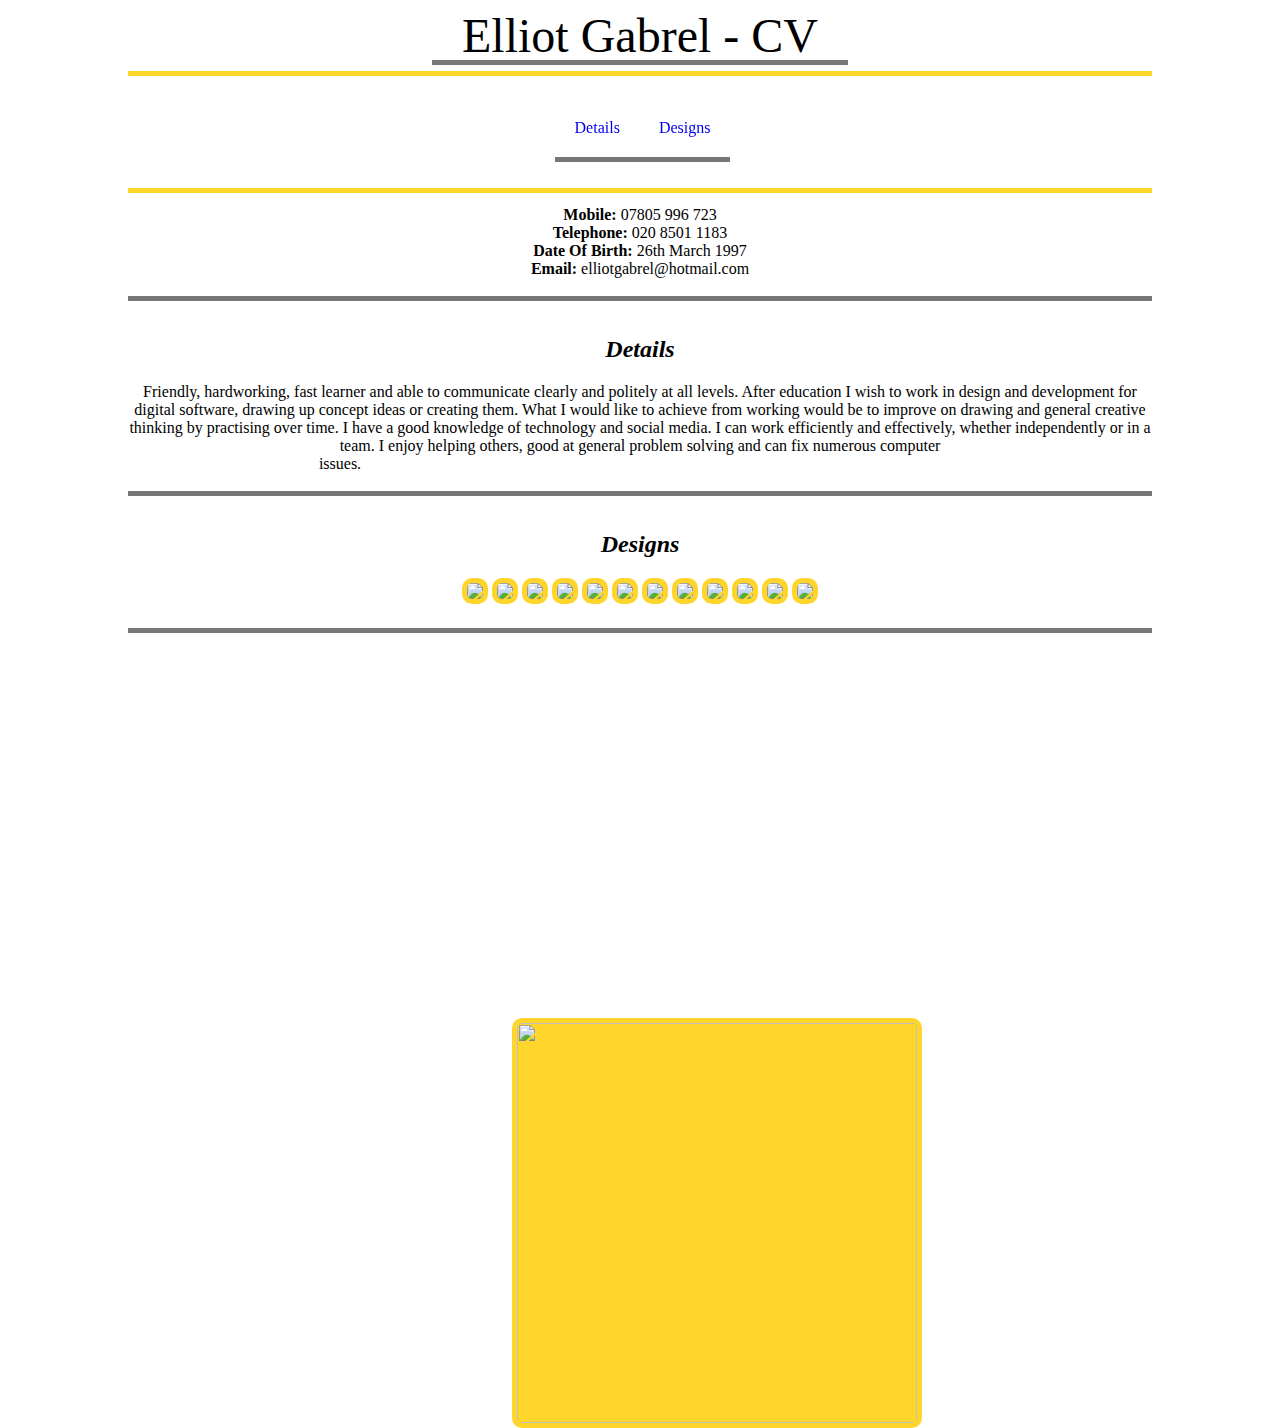
==== index.html @ d464552e "Update index.html" ====
<!doctype html>

<html>
<body>
<head>

<link href="http://code.jquery.com/ui/1.10.4/themes/ui-lightness/jquery-ui.css" rel="stylesheet">
<script src="http://code.jquery.com/jquery-1.10.2.js">
</script>
<script src="http://code.jquery.com/ui/1.10.4/jquery-ui.js">
</script>


<script type="text/javascript">


$(function() {

	$('.details').draggable({

	})
	$('section').draggable({
		revert: true,
	})
	$('.design').draggable({
		revert: true,
		cursor: "move", cursorAt: { top: 200, left: 400 },
		stack: 'img'
	});
	
	$(".Details").show();
	
	$("#Designs").hide();
	$("#detailsbtn").click(function(){
		$("#mepic").show();
		$(".Details").show();
		$("#Education").hide();
		$("#Skills").hide();
		$("#Employment").hide();
		$("#Hobbies").hide();
		$("#Designs").hide();
	})
	$("#designsbtn").click(function(){
		$("#mepic").hide();
		$(".Details").hide();
		$("#Education").hide();
		$("#Skills").hide();
		$("#Employment").hide();
		$("#Hobbies").hide();
		$("#Designs").show();
	})
})

</script>

<style>

body {
	background-image: url("http://i.imgur.com/pFzIeTq.jpg");
	background-attachment: fixed;
	background-repeat: no-repeat;
	background-size:cover;
	margin-left:10%;
	margin-right:10%;


}
header{
	text-align:center;
	
} 
section {
	background-color:#ffffff;
	padding-top: 5px;
	margin-bottom: 10px;
	border-bottom: 5px solid #777777
}

#Designs img {
	margin-bottom:20px;
	padding: 5px;
	align-middle;	
	background-color:#ffd52b;
	border-radius:10px;
}
#Designs img:active { 
	width: 70%; 
}
header a{
	padding-top:30px;
	padding-left:30px;
	padding-right:30px;
	padding-bottom:5px;
	
	background-color:#ffffff;
	border-bottom: 5px solid #777777
	
	
} 
.Details a{
	margin-right: 600px;

}
nav{
	text-align:center;
	

}
ul {
	margin-left:20px;
}
p {
	margin-left:20px;
}
nav a{
	text-decoration: none;
	padding:20px;
	padding-top:20px;
	padding-bottom:20px;
	background-color:#ffffff;
	margin-right:-5px;
	margin-top:15px;
	border-bottom: 5px solid #777777
} 

article{
	text-align:center;

}
#mepic{
	margin-top: 20px;
	padding: 5px;
	background-color:#ffd52b;
	position: absolute;
	left: 40%;
	border-radius:10px;
}

hr{
	height: 5px;
	border-color:#ffd52b;
	background-color:#ffd52b;
	border: 0 none;
	color:#ffd52b;
}


/* Bounce To Right */
.hvr-bounce-to-right {
  display: inline-block;
  vertical-align: middle;
  -webkit-transform: translateZ(0);
  transform: translateZ(0);
  box-shadow: 0 0 1px rgba(0, 0, 0, 0);
  -webkit-backface-visibility: hidden;
  backface-visibility: hidden;
  -moz-osx-font-smoothing: grayscale;
  position: relative;
  -webkit-transition-property: color, background-color, border-bottom-color;
  transition-property: color, border-bottom-color;
  -webkit-transition-duration: 0.5s;
  transition-duration: 0.5s;
  
}
.hvr-bounce-to-right:before {
  content: "";
  position: absolute;
  z-index: -1;
  top: 0;
  left: 0;
  right: 0;
  bottom: 0;
  background: #ffd52b;
  -webkit-transform: scaleX(0);
  transform: scaleX(0);
  -webkit-transform-origin: 0 50%;
  transform-origin: 0 50%;
  -webkit-transition-property: transform;
  transition-property: transform;
  -webkit-transition-duration: 0.5s;
  transition-duration: 0.5s;
  -webkit-transition-timing-function: ease-out;
  transition-timing-function: ease-out;
}
.hvr-bounce-to-right:hover, .hvr-bounce-to-right:focus, .hvr-bounce-to-right:active {
  color: white;
  border-bottom-color: #b38f00;
}
.hvr-bounce-to-right:hover:before, .hvr-bounce-to-right:focus:before, .hvr-bounce-to-right:active:before {
  -webkit-transform: scaleX(1);
  transform: scaleX(1);
  -webkit-transition-timing-function: cubic-bezier(0.52, 1.64, 0.37, 0.66);
  transition-timing-function: cubic-bezier(0.52, 1.64, 0.37, 0.66);
}

</style>

</head>

<header>

<a><font size="60">Elliot Gabrel - CV</font></a>

</header>

<hr>

<nav>
<a href="#" id = detailsbtn class="hvr-bounce-to-right 1" >Details</a> 

<a href="#" id = designsbtn class="hvr-bounce-to-right 6">Designs</a>
<br><br>
<hr>
</nav>
<article>

<section class = "Details">
<a>
<b>Mobile:</b> 07805 996 723 
<br>
<b>Telephone:</b> 020 8501 1183 <br>
<b>Date Of Birth:</b> 26th March 1997 <br>
<b>Email:</b> elliotgabrel@hotmail.com
<br><br>
</a>

</section>

<section class = "Details">

<h2  id="Details"><i>Details</i></h2>

<a>Friendly, hardworking, fast learner and able to communicate clearly and politely at all levels. After education I wish to work in design and development for digital software, drawing up concept ideas or creating them. What I would like to achieve from working would be to improve on drawing and general creative thinking by practising over time.  I have a good knowledge of technology and social media.  I can work efficiently and effectively, whether independently or in a team.  I enjoy helping others, good at general problem solving and can fix numerous computer issues.
	</a>
	<br><br>

</section>




<section id="Designs">
<h2 id="Designs"><i>Designs</i></h2>

<img  src="http://i.imgur.com/HZjRXzi.jpg" class="design" width ="500"></img>
<img  src="http://i.imgur.com/hJp7Tr7.png" class="design" width ="500"></img>
<img  src="http://i.imgur.com/qODg5TL.png" class="design" width ="500"></img>
<img  src="http://i.imgur.com/MX5Pufa.jpg" class="design" width ="500"></img>
<img  src="http://i.imgur.com/AooKm5e.png" class="design" width ="500"></img>
<img  src="http://i.imgur.com/JwJcvas.png" class="design" width ="500"></img>
<img  src="http://i.imgur.com/HgaYt40.png" class="design" width ="500"></img>
<img  src="http://i.imgur.com/r5CjAAt.png" class="design" width ="500"></img>
<img  src="http://i.imgur.com/zFYjnXJ.png" class="design" width ="500"></img>
<img  src="http://i.imgur.com/xnVQPtu.png" class="design" width ="500"></img>
<img  src="http://i.imgur.com/6NB2dEX.png" class="design" width ="500"></img>
<img  src="http://i.imgur.com/R7GcdYs.png" class="design" width ="500"></img>


</section>





</a>
<img id = "Details">
		<iframe width="560" height="315" src="https://www.youtube.com/embed/_oBwRGFbk6g" frameborder="0" allowfullscreen></iframe>

</img>
	<br><br><br>
<img class = "Details" id = "mepic" src="http://i.imgur.com/DMXfPqL.jpg" height="400" width="400" align="right"></img>


</article>



<aside>

</aside>



</article>














</nav>















</body>
</html>
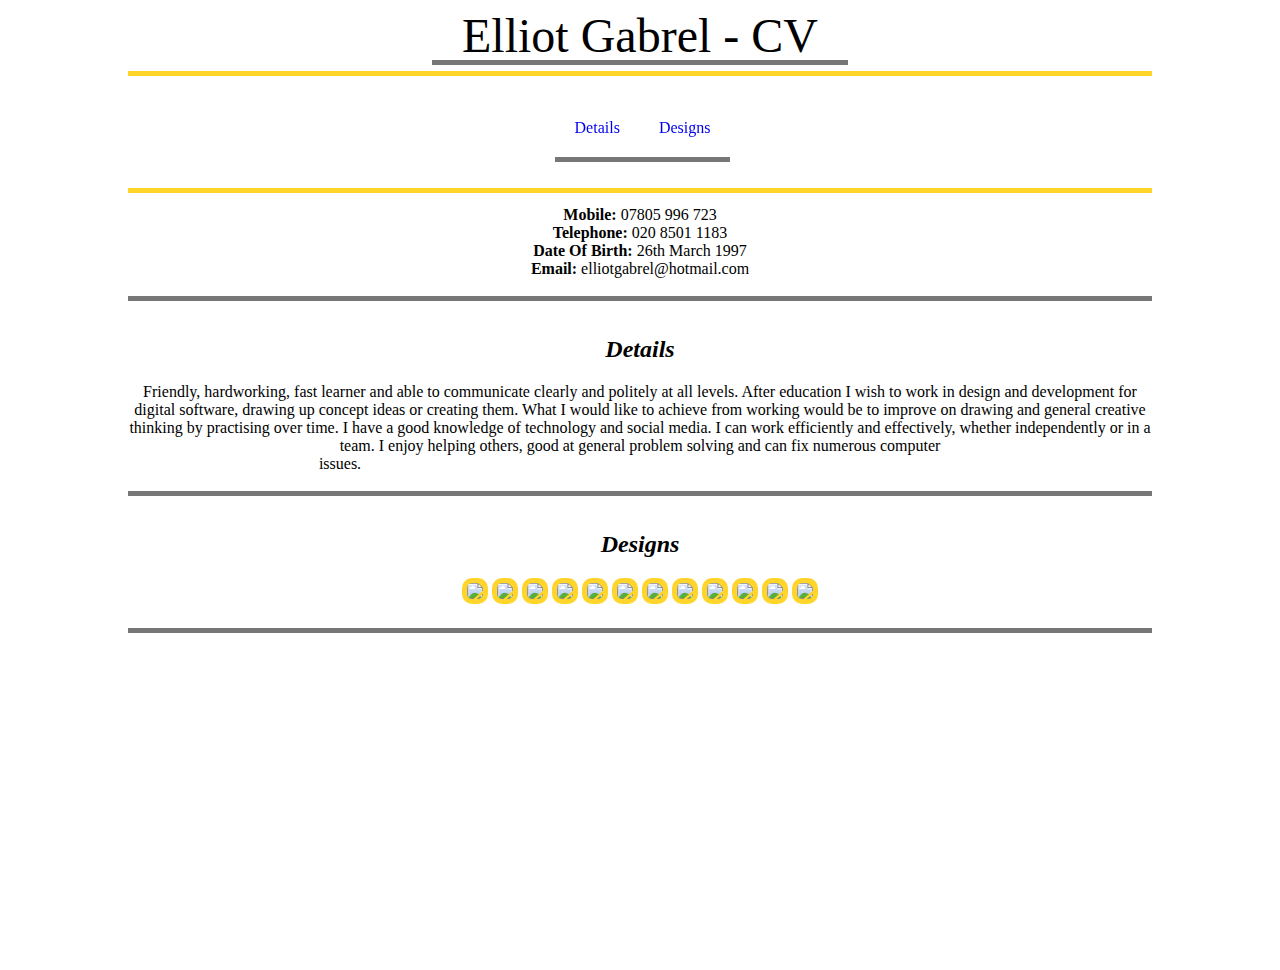
==== commit fef81c24: "Update index.html" ====
--- a/index.html
+++ b/index.html
@@ -4,10 +4,8 @@
 <body>
 <head>
 
-<link href="http://code.jquery.com/ui/1.10.4/themes/ui-lightness/jquery-ui.css" rel="stylesheet">
-<script src="http://code.jquery.com/jquery-1.10.2.js">
-</script>
-<script src="http://code.jquery.com/ui/1.10.4/jquery-ui.js">
+
+<script src="elliobot.github.io/jquery.js">
 </script>
 
 
@@ -267,8 +265,7 @@
 		<iframe width="560" height="315" src="https://www.youtube.com/embed/_oBwRGFbk6g" frameborder="0" allowfullscreen></iframe>
 
 </img>
-	<br><br><br>
-<img class = "Details" id = "mepic" src="http://i.imgur.com/DMXfPqL.jpg" height="400" width="400" align="right"></img>
+	
 
 
 </article>
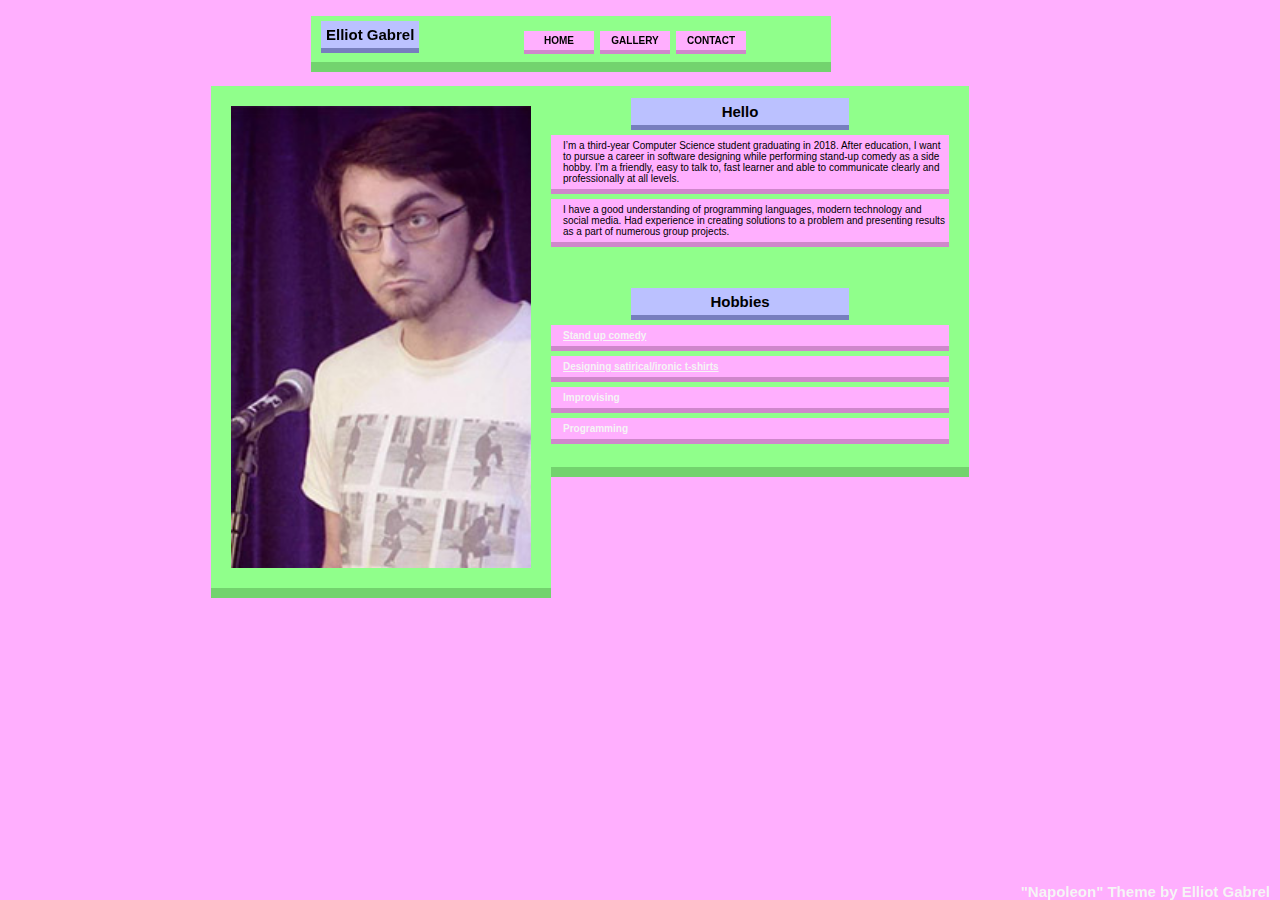
==== commit 1cded5b0: "Add files via upload" ====
--- a/index.html
+++ b/index.html
@@ -1,313 +1,73 @@
-<!doctype html>
+<!DOCTYPE html PUBLIC "-//W3C//DTD XHTML 1.0 Transitional//EN" "http://www.w3.org/TR/xhtml1/DTD/xhtml1-transitional.dtd">
+<html xmlns="http://www.w3.org/1999/xhtml">
+<head>
+<title>Personal Website</title>
+<meta http-equiv="Content-Type" content="text/html; charset=utf-8" />
+<link href="style.css" rel="stylesheet" type="text/css" />
+</head>
+<body>
 
-<html>
-<body>
-<head>
+<div id="wrapper">
+	<section id="topsec">
+	 <a href="index.html"><h1 id="indextitle">Elliot Gabrel</h1></a>
+		
+  <ul id="nav">
+	
+    <li class="c"><a href="index.html">HOME</a></li>
+    <li class="c"><a href="Gallery.html">GALLERY</a></li>
+    <li class="c"><a href="Contact.html">CONTACT</a></li>
+  </ul>
+  </section>
+  
+  <section><img height=70 ></section>
+  
+  <div id="body">
+    <div>
+      <div>
+        <div>
+          <div class="inner"> 
+		  
+			<div id= "meimage">
+			<img src="images/left_photo.jpg" width="300"  alt="My photo" class="left" />
+            </div>
+			
+			<a><h1 id="welcomeTitle">Hello</h1></a>
+            <div class="indent">
+              <p>I’m a third-year Computer Science student graduating in 2018. After education, I want to pursue a career in software designing while performing stand-up comedy as a side hobby. I’m a friendly, easy to talk to, fast learner and able to communicate clearly and professionally at all levels. </p>
+			  <p>I have a good understanding of programming languages, modern technology and social media. Had experience in creating solutions to a problem and presenting results as a part of numerous group projects.</p>
+            </div>
+            
+            <!-- end boxes -->
+          </div>
+		  
+		  <div class="inner"> 
+		  
+			
+			<a><h1 id="welcomeTitle">Hobbies</h1></a>
+            <div class="indent">
+              <a href="https://youtu.be/_oBwRGFbk6g"><p> Stand up comedy</p></a>
+              <a href="https://www.redbubble.com/people/elliobot"><p>  Designing satirical/ironic t-shirts</p></a>
+              <a><p> Improvising </p></a>
+              <a><p> Programming </p></a>
+			  
+            </div>
+            
+            <!-- end boxes -->
+          </div>
+		  
+		  
+        </div>
+      </div>
+    </div>
+    <!-- end .inner -->
+  </div>
+  <!-- end body -->
+  
+  <!-- end footer -->
+</div>
+<!-- end wrapper -->
 
-
-<script src="elliobot.github.io/jquery.js">
-</script>
-
-
-<script type="text/javascript">
-
-
-$(function() {
-
-	$('.details').draggable({
-
-	})
-	$('section').draggable({
-		revert: true,
-	})
-	$('.design').draggable({
-		revert: true,
-		cursor: "move", cursorAt: { top: 200, left: 400 },
-		stack: 'img'
-	});
-	
-	$(".Details").show();
-	
-	$("#Designs").hide();
-	$("#detailsbtn").click(function(){
-		$("#mepic").show();
-		$(".Details").show();
-		$("#Education").hide();
-		$("#Skills").hide();
-		$("#Employment").hide();
-		$("#Hobbies").hide();
-		$("#Designs").hide();
-	})
-	$("#designsbtn").click(function(){
-		$("#mepic").hide();
-		$(".Details").hide();
-		$("#Education").hide();
-		$("#Skills").hide();
-		$("#Employment").hide();
-		$("#Hobbies").hide();
-		$("#Designs").show();
-	})
-})
-
-</script>
-
-<style>
-
-body {
-	background-image: url("http://i.imgur.com/pFzIeTq.jpg");
-	background-attachment: fixed;
-	background-repeat: no-repeat;
-	background-size:cover;
-	margin-left:10%;
-	margin-right:10%;
-
-
-}
-header{
-	text-align:center;
-	
-} 
-section {
-	background-color:#ffffff;
-	padding-top: 5px;
-	margin-bottom: 10px;
-	border-bottom: 5px solid #777777
-}
-
-#Designs img {
-	margin-bottom:20px;
-	padding: 5px;
-	align-middle;	
-	background-color:#ffd52b;
-	border-radius:10px;
-}
-#Designs img:active { 
-	width: 70%; 
-}
-header a{
-	padding-top:30px;
-	padding-left:30px;
-	padding-right:30px;
-	padding-bottom:5px;
-	
-	background-color:#ffffff;
-	border-bottom: 5px solid #777777
-	
-	
-} 
-.Details a{
-	margin-right: 600px;
-
-}
-nav{
-	text-align:center;
-	
-
-}
-ul {
-	margin-left:20px;
-}
-p {
-	margin-left:20px;
-}
-nav a{
-	text-decoration: none;
-	padding:20px;
-	padding-top:20px;
-	padding-bottom:20px;
-	background-color:#ffffff;
-	margin-right:-5px;
-	margin-top:15px;
-	border-bottom: 5px solid #777777
-} 
-
-article{
-	text-align:center;
-
-}
-#mepic{
-	margin-top: 20px;
-	padding: 5px;
-	background-color:#ffd52b;
-	position: absolute;
-	left: 40%;
-	border-radius:10px;
-}
-
-hr{
-	height: 5px;
-	border-color:#ffd52b;
-	background-color:#ffd52b;
-	border: 0 none;
-	color:#ffd52b;
-}
-
-
-/* Bounce To Right */
-.hvr-bounce-to-right {
-  display: inline-block;
-  vertical-align: middle;
-  -webkit-transform: translateZ(0);
-  transform: translateZ(0);
-  box-shadow: 0 0 1px rgba(0, 0, 0, 0);
-  -webkit-backface-visibility: hidden;
-  backface-visibility: hidden;
-  -moz-osx-font-smoothing: grayscale;
-  position: relative;
-  -webkit-transition-property: color, background-color, border-bottom-color;
-  transition-property: color, border-bottom-color;
-  -webkit-transition-duration: 0.5s;
-  transition-duration: 0.5s;
-  
-}
-.hvr-bounce-to-right:before {
-  content: "";
-  position: absolute;
-  z-index: -1;
-  top: 0;
-  left: 0;
-  right: 0;
-  bottom: 0;
-  background: #ffd52b;
-  -webkit-transform: scaleX(0);
-  transform: scaleX(0);
-  -webkit-transform-origin: 0 50%;
-  transform-origin: 0 50%;
-  -webkit-transition-property: transform;
-  transition-property: transform;
-  -webkit-transition-duration: 0.5s;
-  transition-duration: 0.5s;
-  -webkit-transition-timing-function: ease-out;
-  transition-timing-function: ease-out;
-}
-.hvr-bounce-to-right:hover, .hvr-bounce-to-right:focus, .hvr-bounce-to-right:active {
-  color: white;
-  border-bottom-color: #b38f00;
-}
-.hvr-bounce-to-right:hover:before, .hvr-bounce-to-right:focus:before, .hvr-bounce-to-right:active:before {
-  -webkit-transform: scaleX(1);
-  transform: scaleX(1);
-  -webkit-transition-timing-function: cubic-bezier(0.52, 1.64, 0.37, 0.66);
-  transition-timing-function: cubic-bezier(0.52, 1.64, 0.37, 0.66);
-}
-
-</style>
-
-</head>
-
-<header>
-
-<a><font size="60">Elliot Gabrel - CV</font></a>
-
-</header>
-
-<hr>
-
-<nav>
-<a href="#" id = detailsbtn class="hvr-bounce-to-right 1" >Details</a> 
-
-<a href="#" id = designsbtn class="hvr-bounce-to-right 6">Designs</a>
-<br><br>
-<hr>
-</nav>
-<article>
-
-<section class = "Details">
-<a>
-<b>Mobile:</b> 07805 996 723 
-<br>
-<b>Telephone:</b> 020 8501 1183 <br>
-<b>Date Of Birth:</b> 26th March 1997 <br>
-<b>Email:</b> elliotgabrel@hotmail.com
-<br><br>
-</a>
-
-</section>
-
-<section class = "Details">
-
-<h2  id="Details"><i>Details</i></h2>
-
-<a>Friendly, hardworking, fast learner and able to communicate clearly and politely at all levels. After education I wish to work in design and development for digital software, drawing up concept ideas or creating them. What I would like to achieve from working would be to improve on drawing and general creative thinking by practising over time.  I have a good knowledge of technology and social media.  I can work efficiently and effectively, whether independently or in a team.  I enjoy helping others, good at general problem solving and can fix numerous computer issues.
-	</a>
-	<br><br>
-
-</section>
-
-
-
-
-<section id="Designs">
-<h2 id="Designs"><i>Designs</i></h2>
-
-<img  src="http://i.imgur.com/HZjRXzi.jpg" class="design" width ="500"></img>
-<img  src="http://i.imgur.com/hJp7Tr7.png" class="design" width ="500"></img>
-<img  src="http://i.imgur.com/qODg5TL.png" class="design" width ="500"></img>
-<img  src="http://i.imgur.com/MX5Pufa.jpg" class="design" width ="500"></img>
-<img  src="http://i.imgur.com/AooKm5e.png" class="design" width ="500"></img>
-<img  src="http://i.imgur.com/JwJcvas.png" class="design" width ="500"></img>
-<img  src="http://i.imgur.com/HgaYt40.png" class="design" width ="500"></img>
-<img  src="http://i.imgur.com/r5CjAAt.png" class="design" width ="500"></img>
-<img  src="http://i.imgur.com/zFYjnXJ.png" class="design" width ="500"></img>
-<img  src="http://i.imgur.com/xnVQPtu.png" class="design" width ="500"></img>
-<img  src="http://i.imgur.com/6NB2dEX.png" class="design" width ="500"></img>
-<img  src="http://i.imgur.com/R7GcdYs.png" class="design" width ="500"></img>
-
-
-</section>
-
-
-
-
-
-</a>
-<img id = "Details">
-		<iframe width="560" height="315" src="https://www.youtube.com/embed/_oBwRGFbk6g" frameborder="0" allowfullscreen></iframe>
-
-</img>
-	
-
-
-</article>
-
-
-
-<aside>
-
-</aside>
-
-
-
-</article>
-
-
-
-
-
-
-
-
-
-
-
-
-
-
-</nav>
-
-
-
-
-
-
-
-
-
-
-
-
-
-
-
-</body>
+<div>
+<a id="watermark">"Napoleon" Theme by Elliot Gabrel</a>
+</div>
 </html>
--- a/style.css
+++ b/style.css
@@ -0,0 +1,398 @@
+body {
+	font-family: tahoma, helvetica, arial, sans-serif;
+	text-align: center;
+	
+}
+  
+#topsec {
+	background-color: #90ff8b;
+	box-shadow: 0px 10px #73d36e;
+	padding-bottom: 6px;
+	margin-right:60%;
+	padding-left: 20px;
+	padding-top: 10px;
+	height: 30px;
+	width: 500px;
+	position: fixed;
+}	
+#gallerypic{
+	width: 500px;
+	margin: 50px;
+}
+#gallerypic img {
+	width: 80%;
+	margin: 0px;
+}
+html, body, #wrapper, h1, #nav, #nav ul, #nav li {
+	margin: 0;
+	padding: 0;
+	list-style: none;
+}
+
+body, th, td {
+	font-size: 10px;
+}
+
+.subtitle {
+	font-size: 20px;
+	font-weight: bold;
+	
+	
+}
+
+#meimage {
+	margin-left: -100px;
+	margin-top: -6px;
+}
+
+
+#wrapper {
+	margin: 16px auto;
+	text-align: left;
+	position: relative;
+}
+
+h1, h2, h3 {
+	font-size: 15px;
+}
+
+h1 {
+	margin: 0;
+	padding: 0;
+	color: black;
+
+}
+
+h2 {
+	margin: 0 0 5px 0;
+	padding: 0;
+}
+
+h3 {
+	padding: 4px 0 0 0;
+}
+
+p {
+	margin: 1em 0;
+	padding: 0;
+}
+
+.block {
+	display: block;
+}
+
+.clear {
+	clear: both;
+	height: 1px;
+	padding-top: 0;
+	margin-top: 0;
+	margin-bottom: 0;
+	font-size: 1px;
+	line-height: 1px;
+}
+
+* html .clear {
+	margin-top: -5px;
+	margin-bottom: -4px;
+}
+
+.left {
+	float: left;
+	margin: -12px 12px 0px -20px;
+	padding: 20px;
+	background-color: #90ff8b;
+	box-shadow: 0px 10px #73d36e;
+
+}
+
+.softright {
+	text-align: right;
+}
+
+/* ***** */
+
+body {
+	background: #ffaffe;
+	padding-bottom: 12px;
+}
+
+#wrapper {
+	width: 658px;
+	box-shadow: 0px 10px #73d36e;
+	}
+
+h1 {
+	margin-bottom: 5px;
+}
+
+a {
+	color: #f5f5f5;
+	
+}
+
+a:hover {
+	text-decoration: none;
+}
+
+/* navigation */
+
+#nav {
+	position: absolute;
+	top: 15px;
+	right: 0;
+	width: 31em;
+}
+
+#nav li.c {
+	width: 7em;
+	float: left;
+	margin: 0 0.3em;
+	padding: 0;
+}
+#nav li.d {
+	width: 1em;
+	margin: 0px;
+	padding: 0;
+}
+#nav a {
+	color: #000;
+	font-weight: bold;
+	text-decoration: none;
+	padding: 4px 0;
+	display: block;
+	text-align: center;
+	
+}
+#welcomeTitle {
+
+	
+	padding: 5px;
+	background:#bbc1ff;
+	text-align: center;
+	box-shadow: 0px 5px #777ebe;
+	margin: 0px 100px 5px 300px;
+
+	
+}
+#indextitle {
+
+	
+	float: left;
+	padding: 5px;
+	background:#bbc1ff;
+	text-align: center;
+	box-shadow: 0px 5px #777ebe;
+	margin: -5px -10px;
+	
+}
+
+#indextitle:hover {
+	background:#bbc1ff;
+	margin-top: 0px;
+	box-shadow: none;
+
+}
+
+.logoimage { 	
+		background:url(images/logo.gif) no-repeat;
+		background-position: left;
+		border:10px;
+		outline:0px;
+		}
+.logoimage:hover { 	background: url(images/logoafter.gif) no-repeat; }
+
+#nav a:hover {
+	text-decoration: underline;
+}
+
+
+#nav li.c   { background-color: #ffaffe; box-shadow: 0px 4px #cf87cb; }
+#nav li.c a {  background-color: #ffaffe  top right no-repeat; }
+
+#nav li.c:hover {background-color: #ffaffe; box-shadow: 0px 0px #f5f5f5;margin-top: 4px; }
+#nav li.c a:hover {  }
+
+
+/* body */
+
+
+
+#body {  background-color: #90ff8b; no-repeat; }
+
+#body .inner div { background: none; }
+
+#body .inner {
+	color: black;
+	padding: 18px 20px;
+	
+}
+
+#body h2 {
+	margin-top: 3px;
+	text-indent: -3px;
+	
+}
+
+* html #body h2 {
+	margin-top: 21px;
+	marg\in-top: 3px;
+}
+
+#body p {
+	margin: 1em 0;
+}
+
+
+
+/* darkboxes */
+
+* html #boxes, * html #boxes .inner { width: 100%; }
+* html #body #boxes #left .inner  { width: 100%; w\idth: 90%; }
+* html #body #boxes #right .inner { width: 100%; w\idth: 95%; }
+
+#body #boxes { background: url(images/box_bg.gif) repeat-y; }
+#body #boxes div { background: url(images/box_t.gif) top left no-repeat; }
+#body #boxes div div { background: url(images/box_b.gif) bottom left no-repeat; }
+#body #boxes .inner div { background: none; }
+
+#body #boxes .inner {
+	color: black;
+	padding: 0;
+}
+
+#left {
+	float: left;
+	width: 194px;
+}
+
+#right {
+	float: right;
+	width: 404px;
+}
+
+#body #boxes #left .inner,
+#body #boxes #right .inner {
+	padding: 10px 11px 0px 11px;
+}
+
+#boxes ul {
+	margin: 0;
+	padding: 0;
+}
+
+* html #boxes ul {
+	margin-left: -0.7em;
+	marg\in-left: 0.0em;
+}
+
+#boxes li {
+	margin: 0.4em 1.8em 0.2em 0.1em;
+	padding: 0;
+	list-style: none;
+}
+
+a {
+	font-weight: bold;
+}
+
+#left .lowright {
+	float: right;
+	margin: 0 0 0 1em;
+	display: inline;
+}
+
+* html #left .lowright {
+	margin-bottom: -5px;
+}
+
+/* footer */
+.indent {
+	color: black;
+	margin-left: 200px;
+
+}
+.indent p {
+	padding: 5px 0px;
+	background-color: #ffaffe;
+	box-shadow: 0px 5px #cf87cb;
+
+}
+
+#footer {
+	margin-top: 3px;
+	text-align: center;
+}
+
+#footer, #footer a {
+	font-weight: normal;
+	font-size: 9px;
+	color: #989994;
+}
+
+#footer a:hover {
+	color: #000;
+	text-decoration: underline;
+}
+
+#imageGrid {
+	    margin-right: 15%;
+}
+
+/* Create four equal columns that floats next to each other */
+.column {
+    float: center;
+    width: 100%;
+    padding: 10px;
+	margin-left: 8%;
+}
+
+.column img {
+
+	max-width: 800px;
+
+    margin-top: 20px;
+    width: 100%;
+	
+	background-color: #90ff8b;
+	padding: 5px;
+	box-shadow: 0px 5px #73d36e;
+
+}
+iframe {
+
+	float: center;
+    padding: 10px;
+	max-width: 800px;
+
+    margin-top: 20px;
+    width: 100%;
+	
+	background-color: #90ff8b;
+	padding: 5px;
+	box-shadow: 0px 5px #73d36e;
+
+}
+
+#watermark{
+	position:absolute;
+	position:fixed;
+	bottom:0;
+    right:0;
+	font-size: 15px;
+	margin-right: 10px;
+}
+
+
+/* Clear floats after the columns */
+.row:after {
+    content: "";
+    display: table;
+    clear: both;
+}
+
+/* Responsive layout - makes a two column-layout instead of four columns */
+@media (max-width: 600px) {
+    .column {
+        width: 100%;
+    }
+}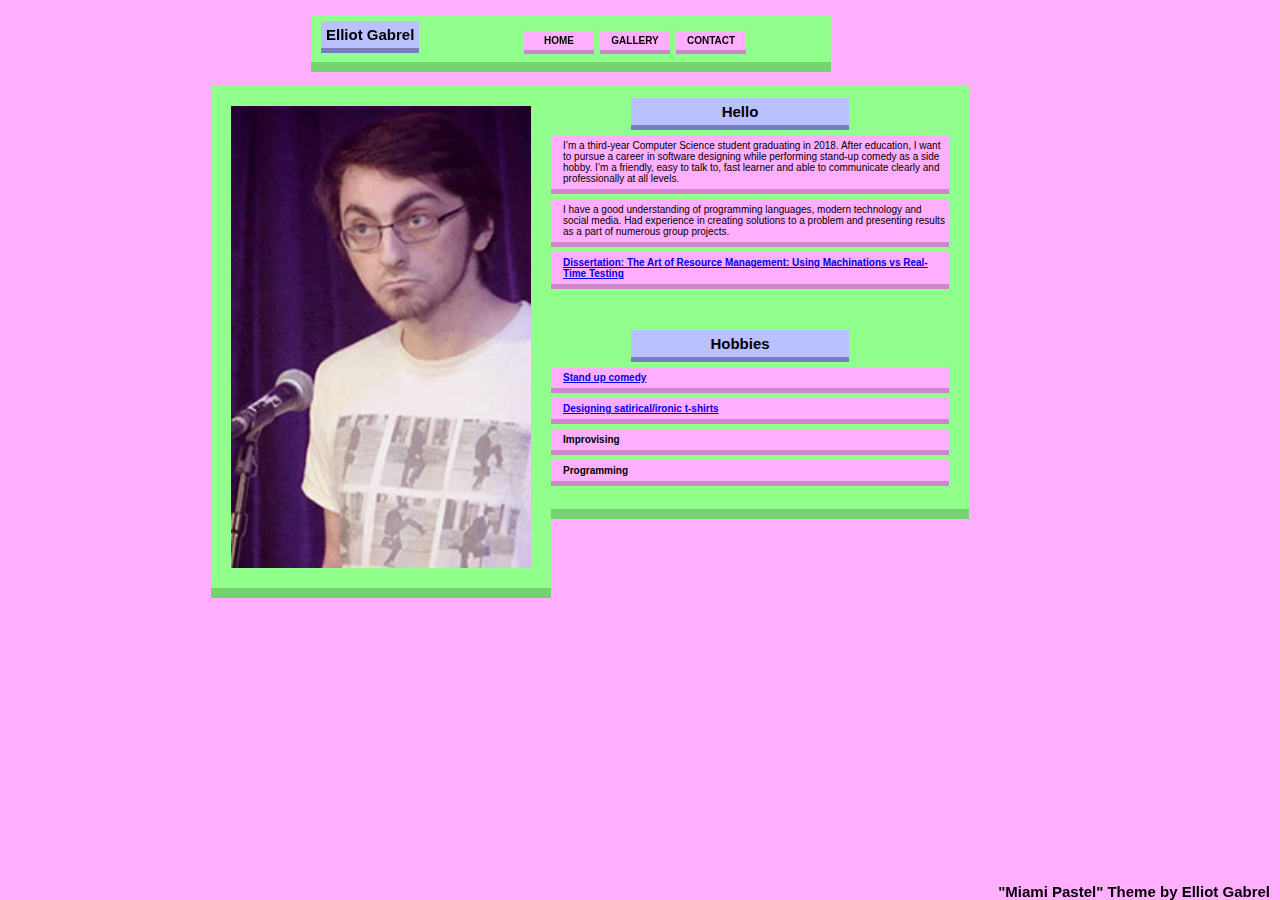
==== commit 7b794e3a: "Links Updated" ====
--- a/index.html
+++ b/index.html
@@ -35,7 +35,10 @@
             <div class="indent">
               <p>I’m a third-year Computer Science student graduating in 2018. After education, I want to pursue a career in software designing while performing stand-up comedy as a side hobby. I’m a friendly, easy to talk to, fast learner and able to communicate clearly and professionally at all levels. </p>
 			  <p>I have a good understanding of programming languages, modern technology and social media. Had experience in creating solutions to a problem and presenting results as a part of numerous group projects.</p>
-            </div>
+			  <a href="https://docdro.id/isdleau"> <p> Dissertation: The Art of Resource Management: Using Machinations vs Real-Time Testing</p></a>
+
+			</div>
+
             
             <!-- end boxes -->
           </div>
@@ -68,6 +71,6 @@
 <!-- end wrapper -->
 
 <div>
-<a id="watermark">"Napoleon" Theme by Elliot Gabrel</a>
+<a id="watermark">"Miami Pastel" Theme by Elliot Gabrel</a>
 </div>
 </html>
--- a/style.css
+++ b/style.css
@@ -125,10 +125,6 @@
 	margin-bottom: 5px;
 }
 
-a {
-	color: #f5f5f5;
-	
-}
 
 a:hover {
 	text-decoration: none;
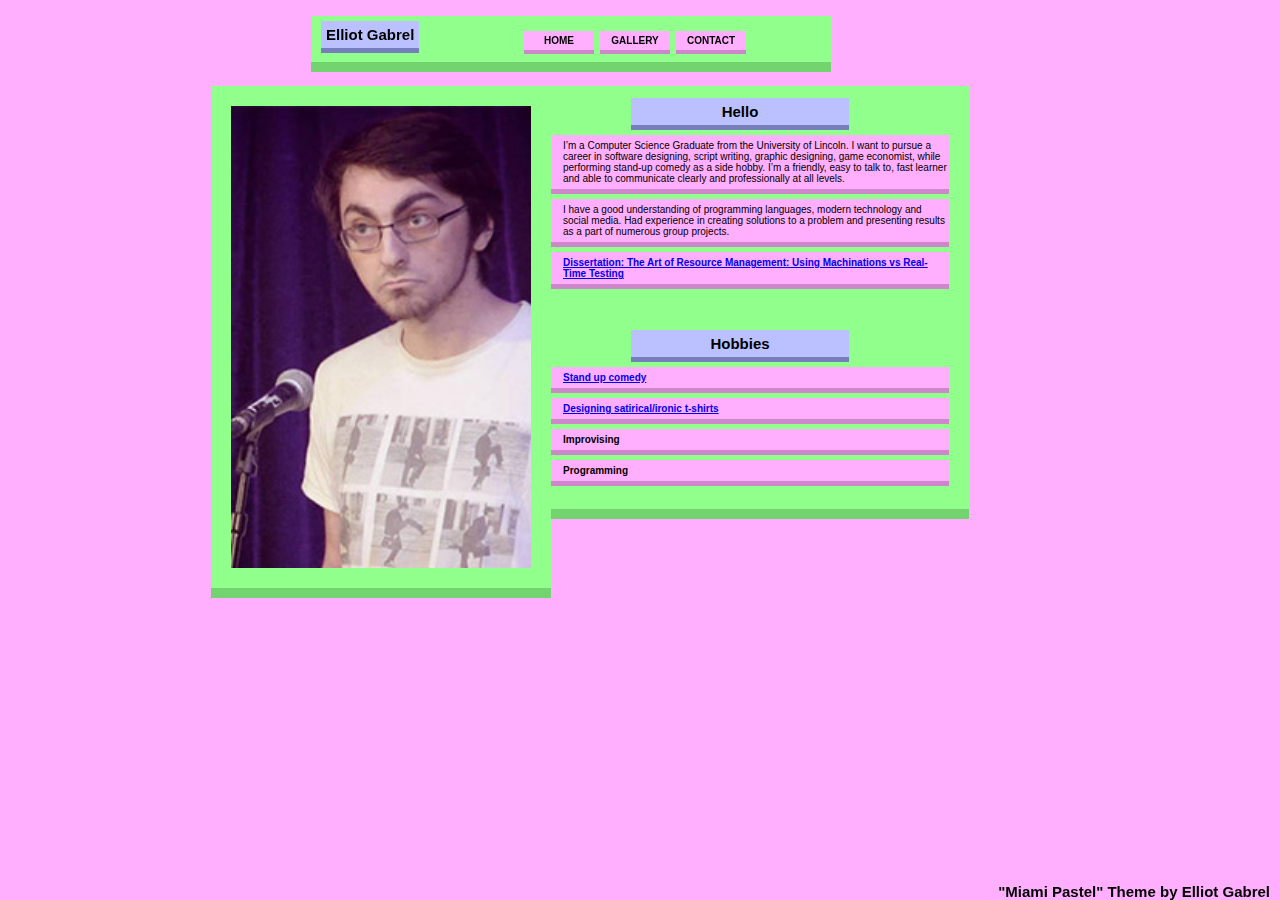
==== commit a5dc95c9: "Update index.html" ====
--- a/index.html
+++ b/index.html
@@ -33,7 +33,7 @@
 			
 			<a><h1 id="welcomeTitle">Hello</h1></a>
             <div class="indent">
-              <p>I’m a third-year Computer Science student graduating in 2018. After education, I want to pursue a career in software designing while performing stand-up comedy as a side hobby. I’m a friendly, easy to talk to, fast learner and able to communicate clearly and professionally at all levels. </p>
+              <p>I’m a Computer Science Graduate from the University of Lincoln. I want to pursue a career in software designing, script writing, graphic designing, game economist, while performing stand-up comedy as a side hobby. I’m a friendly, easy to talk to, fast learner and able to communicate clearly and professionally at all levels. </p>
 			  <p>I have a good understanding of programming languages, modern technology and social media. Had experience in creating solutions to a problem and presenting results as a part of numerous group projects.</p>
 			  <a href="https://docdro.id/isdleau"> <p> Dissertation: The Art of Resource Management: Using Machinations vs Real-Time Testing</p></a>
 
